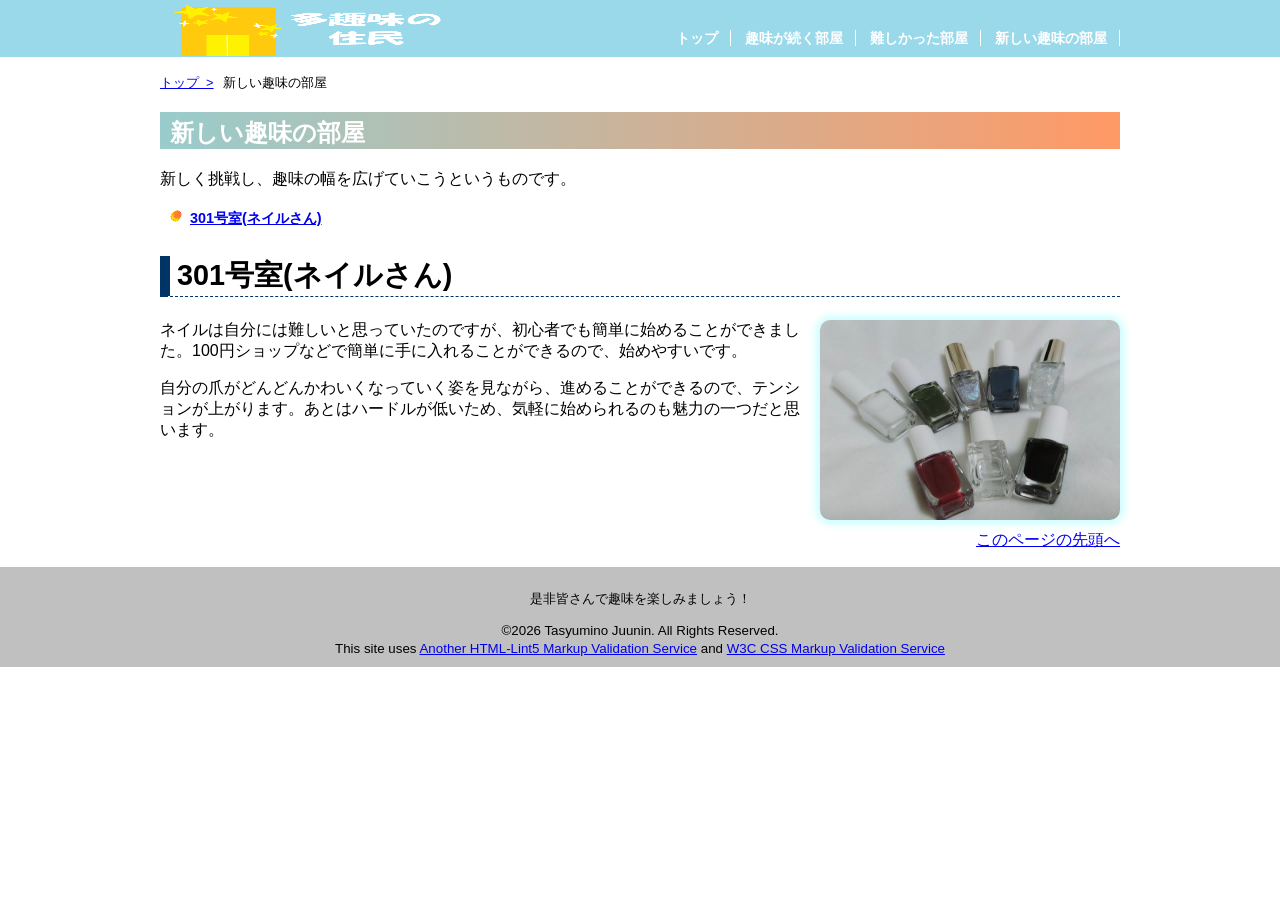
==== atarasii.html @ d8fbc880 "Add files via upload" ====
<!DOCTYPE html>
<html lang="ja">

<head>
    <meta charset="UTF-8">
    <title>多趣味の住民：新しい趣味の部屋</title>
    <link rel="stylesheet" href="css/mystyle.css">
    <meta name="description" content="こちらは多趣味の住民の新しい趣味の部屋です。この部屋では、私が趣味を広げたいと思い今までやってこなかった新しい趣味に挑戦したものを紹介しています。">
    <meta name="viewpoint" content="width=device-width">
</head>

<body>
    <header>
        <div class="header-in">
            <a href="index.html" id="pagetop">
            <img src="image/logo.png" width="300" height="56" alt="多趣味の住民">
            </a>
            <nav>
                <ul>
                    <li><a href="index.html">トップ</a></li>
                    <li><a href="syumigatuduku.html">趣味が続く部屋</a></li>
                    <li><a href="muzukasikatta.html">難しかった部屋</a></li>
                    <li><a href="atarasii.html">新しい趣味の部屋</a></li>
                </ul>
            </nav>
        </div>
    </header>
    <article class="page">
        <ol>
            <li><a href="index.html">トップ&nbsp;&nbsp;&gt;</a></li>
            <li>新しい趣味の部屋</li>
        </ol>
        <h1  class="sub-h1">新しい趣味の部屋</h1>
        <p>新しく挑戦し、趣味の幅を広げていこうというものです。</p>
        <ul  class="point-list">
            <li><a href="#atarasii1">301号室(ネイルさん)</a></li>
        </ul>
        <section>
            <h2 id="atarasii1">301号室(ネイルさん)</h2>
            <img class="point-img" src="image/neil.jpg" width="300" height="200" alt="ネイルの写真">
            <p>ネイルは自分には難しいと思っていたのですが、初心者でも簡単に始めることができました。100円ショップなどで簡単に手に入れることができるので、始めやすいです。</p>
            <p>自分の爪がどんどんかわいくなっていく姿を見ながら、進めることができるので、テンションが上がります。あとはハードルが低いため、気軽に始められるのも魅力の一つだと思います。</p>
            <p  class="sentou"><a href="#pagetop">このページの先頭へ</a></p>
        </section>
    </article>
    <footer>
        <p>是非皆さんで趣味を楽しみましょう！</p>
        <small>&copy;2026 Tasyumino Juunin. All Rights Reserved.</small>
        <br><small>This site uses <a href="http://www.htmllint.net/html-lint/htmllint.html#" target="_blank">Another HTML-Lint5 Markup Validation Service</a>
        and <a href="http://jigsaw.w3.org/css-validator/#validatebyupload" target="_blank"> W3C CSS Markup Validation Service</a></small>
    </footer>
</body>

</html>
---- css/mystyle.css ----
@charset "utf-8";

body{
    font-family: "メイリオ","Hiragino Sans",sans-serif;
    margin: 0;
    padding: 0;
}

h1{
    color: #ffffff;
    }

.dummy {
    margin: 0;
}

footer{
    text-align: center;
    background-color: #c0c0c0;
    color: #000000;
    padding-top: 10px;
    padding-bottom: 10px;
    }

footer p {
    font-size: small;
}

.subhead{
    background-color: #808000;
    }


h2{
    font-family: "メイリオ","Hiragino Sans",sans-serif;
    font-size: 180%;
    border-bottom:  1px dashed #003366;
    border-left: 10px solid #003366;
    padding-left: 7px;
}

.navy{
    color: #000080;
}

.fuchsia{
    color: #f0f;
}

article{
    position: relative;
    clear: both;
    width: 960px;
    margin-left: auto;
    margin-right: auto;
}

.catch {
    position: absolute;
    top: 20px;
    left: 30px;
    color: #ffffff;
    text-shadow: 0px 5px 10px #ecb50000;
    background-color: rgba(255, 102, 0, 0.5);
}

.catch p {
    color: #ffffff;
}

header {
    background-color:#99D9EA;
}

ul {
    list-style-type: none;
    padding-left: 0;
    line-height: 1.8;
    font-size: 90%;
}

ul time {
    background-color: #999999;
    color: #ffffff;
    border-radius: 10px;
    font-size: 90%;
    padding-left: 5px;
    padding-right: 5px;
    margin-right: 5px;
}

nav ul {
    font-weight: bold;
    text-align: right;
    padding-top: 26px;
    padding-bottom: 5px;
    margin: 0;
}

nav li {
    display: inline;
    padding-left: 10px;
    padding-right: 12px;
    border-right: 1px solid #ffffff;
}

header img {
    float: left;
}

.header-in {
    width: 960px;
    margin-left: auto;
    margin-right: auto;
}

.sub-h1 {
    background: linear-gradient(to right,#99cccc,#ff9966);
    padding-top: 5px;
    padding-left: 10px;
}

.point-list {
    list-style-image: url(../image/list.gif);
    font-weight: bold;
    margin-left: 30px;
}

.point-img {
    box-shadow: 0px 0px 10px 3px #c0feff;
    border-radius: 10px;
    float: right;
    margin-left: 20px;
    margin-bottom: 10px;
}

.sentou {
    clear: both;
    text-align: right;
}

ol li {
    display: inline;
    margin-right: 5px;
    font-size: 80%;
}

ol {
    padding-left: 0%;
}

.page {
    padding-left: 10px;
    padding-right: 10px;
} 

nav ul a {
    text-decoration: none;
    color: #ffffff;
}

nav ul a:link {
    color: #ffffff;
}

nav ul a:visited {
    color: #ffffff;
}

nav ul a:hover {
    color: #ffcc88;
}

nav ul a:active {
    color: #ff0000;
}


/* 959px以下の場合 */
@media(max-width: 959px){
    header img {
        float: none;
	}

    nav ul {
        text-align: left;
        margin-left: 10px;
	}

    article {
        width: auto;
	}

    article img {
        max-width: 100%;
        height: auto;
	}

    .header-in{
        width: auto;
	}
}

/* 600px以下の場合 */
@media (max-width:600px){
    nav li {
        font-size: 75%;
        padding-left: 2px;
        padding-right: 2px;
    }

    footer {
        font-size: 75%;
    }

    .catch {
        top: 5px;
        left: 10px;
        /* font-size: 75%; */
    }

}

/* プリント出力 */
@media print {
    .catch {
        color: #000000;
        text-shadow: none;
    }
    footer {
        color: #000000;
    }
}
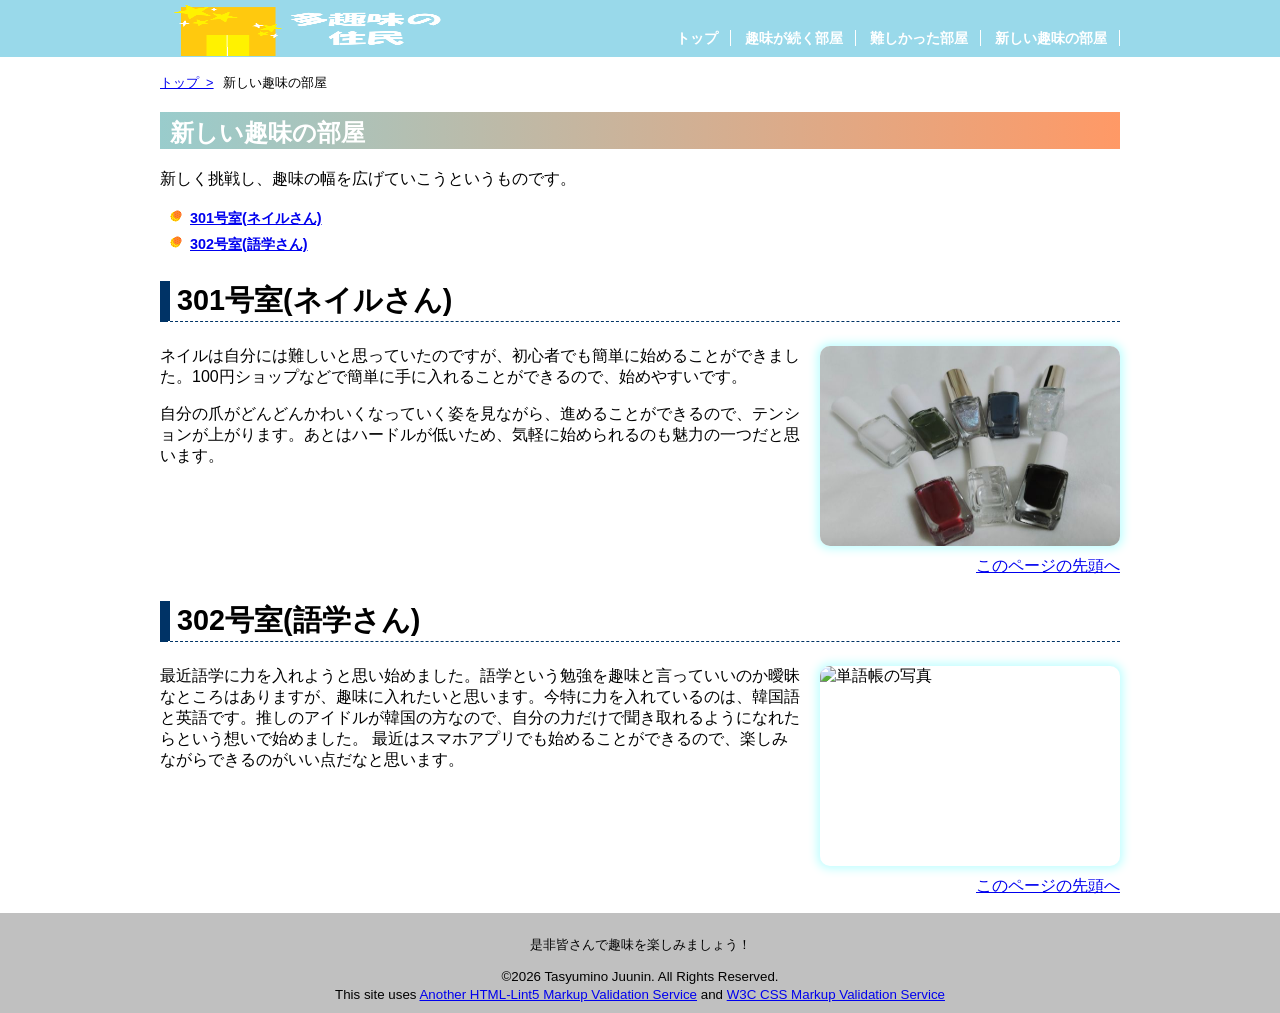
==== commit bc8113d1: "各サブページの更新と" ====
--- a/atarasii.html
+++ b/atarasii.html
@@ -34,12 +34,22 @@
         <p>新しく挑戦し、趣味の幅を広げていこうというものです。</p>
         <ul  class="point-list">
             <li><a href="#atarasii1">301号室(ネイルさん)</a></li>
+            <li><a href="#atarasii2">302号室(語学さん)</a></li>
         </ul>
         <section>
             <h2 id="atarasii1">301号室(ネイルさん)</h2>
             <img class="point-img" src="image/neil.jpg" width="300" height="200" alt="ネイルの写真">
             <p>ネイルは自分には難しいと思っていたのですが、初心者でも簡単に始めることができました。100円ショップなどで簡単に手に入れることができるので、始めやすいです。</p>
             <p>自分の爪がどんどんかわいくなっていく姿を見ながら、進めることができるので、テンションが上がります。あとはハードルが低いため、気軽に始められるのも魅力の一つだと思います。</p>
+            <p  class="sentou"><a href="#pagetop">このページの先頭へ</a></p>
+        </section>
+        <section>
+            <h2 id="atarasii2">302号室(語学さん)</h2>
+            <img class="point-img" src="image/gogaku.jpg" width="300" height="200" alt="単語帳の写真">
+            <p>
+                最近語学に力を入れようと思い始めました。語学という勉強を趣味と言っていいのか曖昧なところはありますが、趣味に入れたいと思います。今特に力を入れているのは、韓国語と英語です。推しのアイドルが韓国の方なので、自分の力だけで聞き取れるようになれたらという想いで始めました。
+                最近はスマホアプリでも始めることができるので、楽しみながらできるのがいい点だなと思います。
+            </p>
             <p  class="sentou"><a href="#pagetop">このページの先頭へ</a></p>
         </section>
     </article>
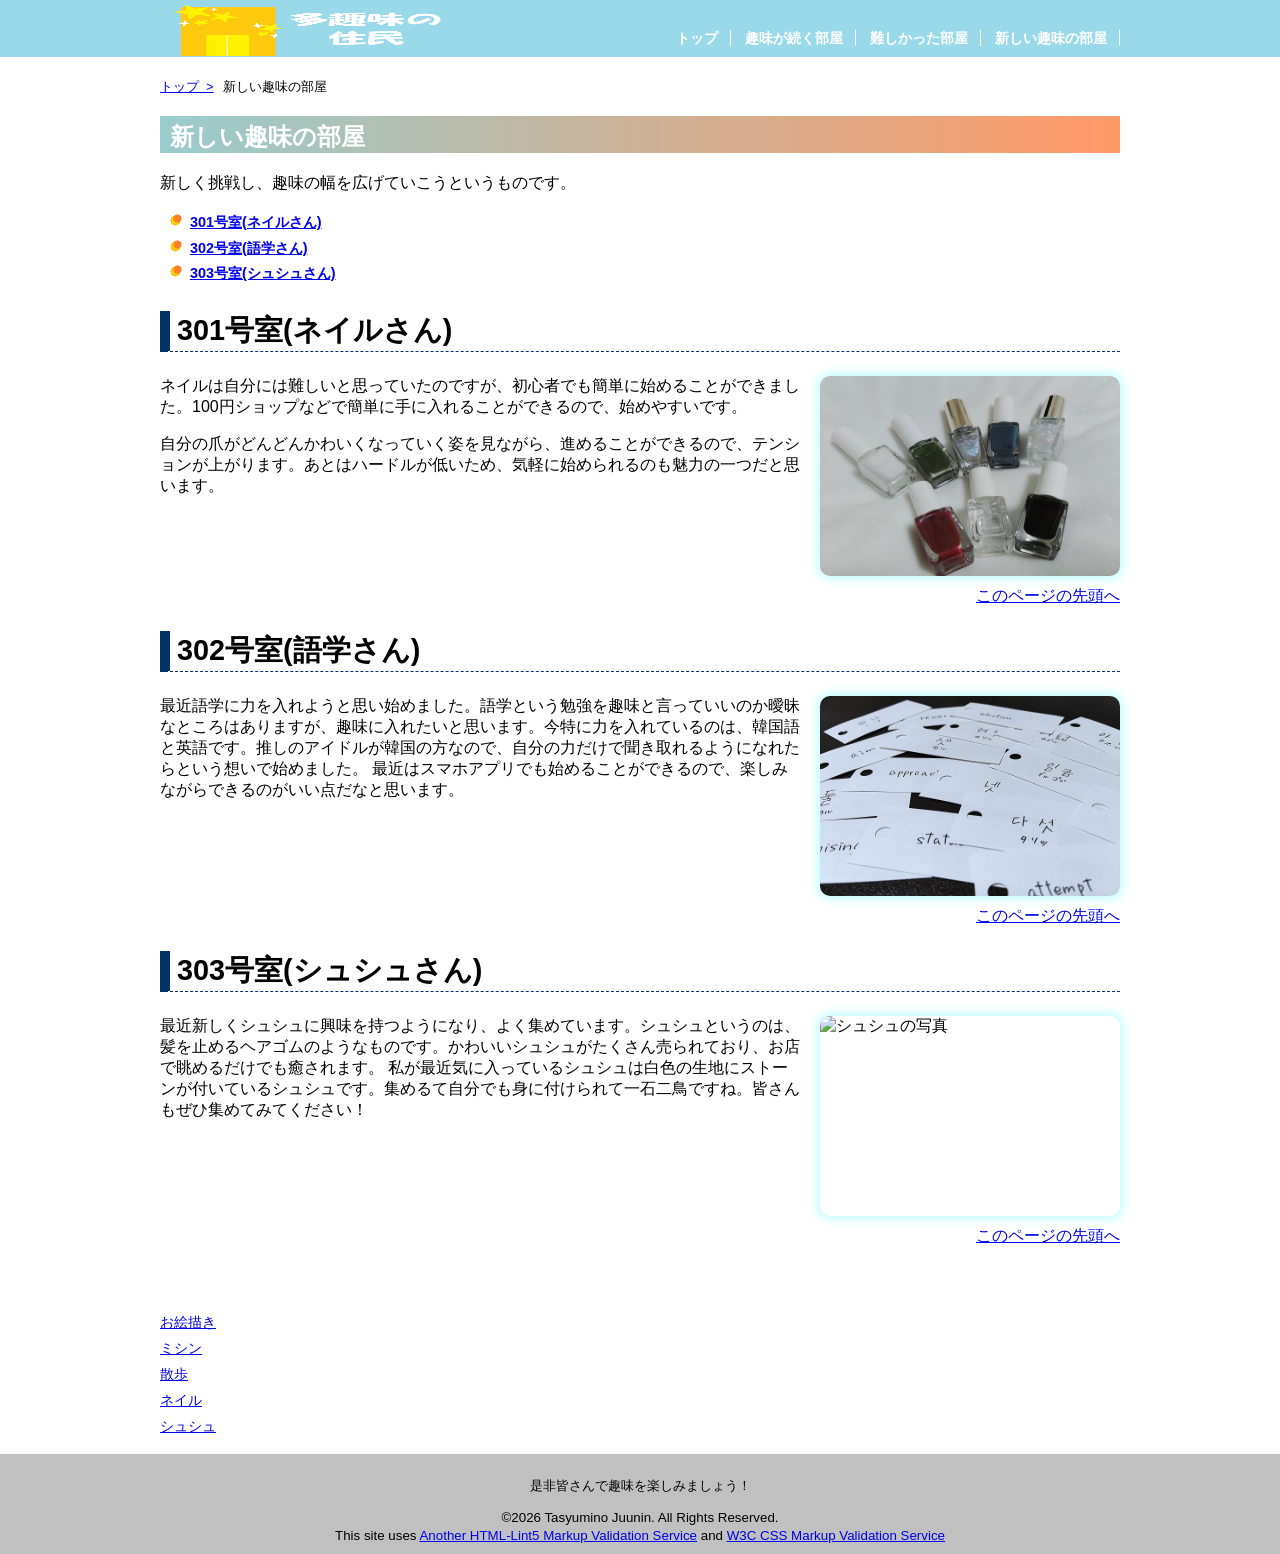
==== commit 9bc4b4fd: "内容・写真・サイドメニュー追加" ====
--- a/atarasii.html
+++ b/atarasii.html
@@ -26,15 +26,18 @@
         </div>
     </header>
     <article class="page">
+         <!-- validatorエラー対策 --><h1></h1>
         <ol>
             <li><a href="index.html">トップ&nbsp;&nbsp;&gt;</a></li>
             <li>新しい趣味の部屋</li>
         </ol>
+        <div class="syumi-kiji">
         <h1  class="sub-h1">新しい趣味の部屋</h1>
         <p>新しく挑戦し、趣味の幅を広げていこうというものです。</p>
         <ul  class="point-list">
             <li><a href="#atarasii1">301号室(ネイルさん)</a></li>
             <li><a href="#atarasii2">302号室(語学さん)</a></li>
+            <li><a href="#atarasii3">303号室(シュシュさん)</a></li>
         </ul>
         <section>
             <h2 id="atarasii1">301号室(ネイルさん)</h2>
@@ -52,6 +55,26 @@
             </p>
             <p  class="sentou"><a href="#pagetop">このページの先頭へ</a></p>
         </section>
+        <section>
+            <h2 id="atarasii3">303号室(シュシュさん)</h2>
+            <img class="point-img" src="image/syusyu.jpg" width="300" height="200" alt="シュシュの写真">
+            <p>
+                最近新しくシュシュに興味を持つようになり、よく集めています。シュシュというのは、髪を止めるヘアゴムのようなものです。かわいいシュシュがたくさん売られており、お店で眺めるだけでも癒されます。
+                私が最近気に入っているシュシュは白色の生地にストーンが付いているシュシュです。集めるて自分でも身に付けられて一石二鳥ですね。皆さんもぜひ集めてみてください！
+            </p>
+            <p  class="sentou"><a href="#pagetop">このページの先頭へ</a></p>
+        </section>
+        </div>
+        <aside>
+            <h1>オススメ趣味♪</h1>
+            <ul>
+                <li><a href="syumigatuduku.html">お絵描き</a></li>
+                <li><a href="syumigatuduku.html">ミシン</a></li>
+                <li><a href="syumigatuduku.html">散歩</a></li>
+                <li><a href="atarasii.html">ネイル</a></li>
+                <li><a href="atarasii.html">シュシュ</a></li>
+            </ul>
+        </aside>
     </article>
     <footer>
         <p>是非皆さんで趣味を楽しみましょう！</p>
